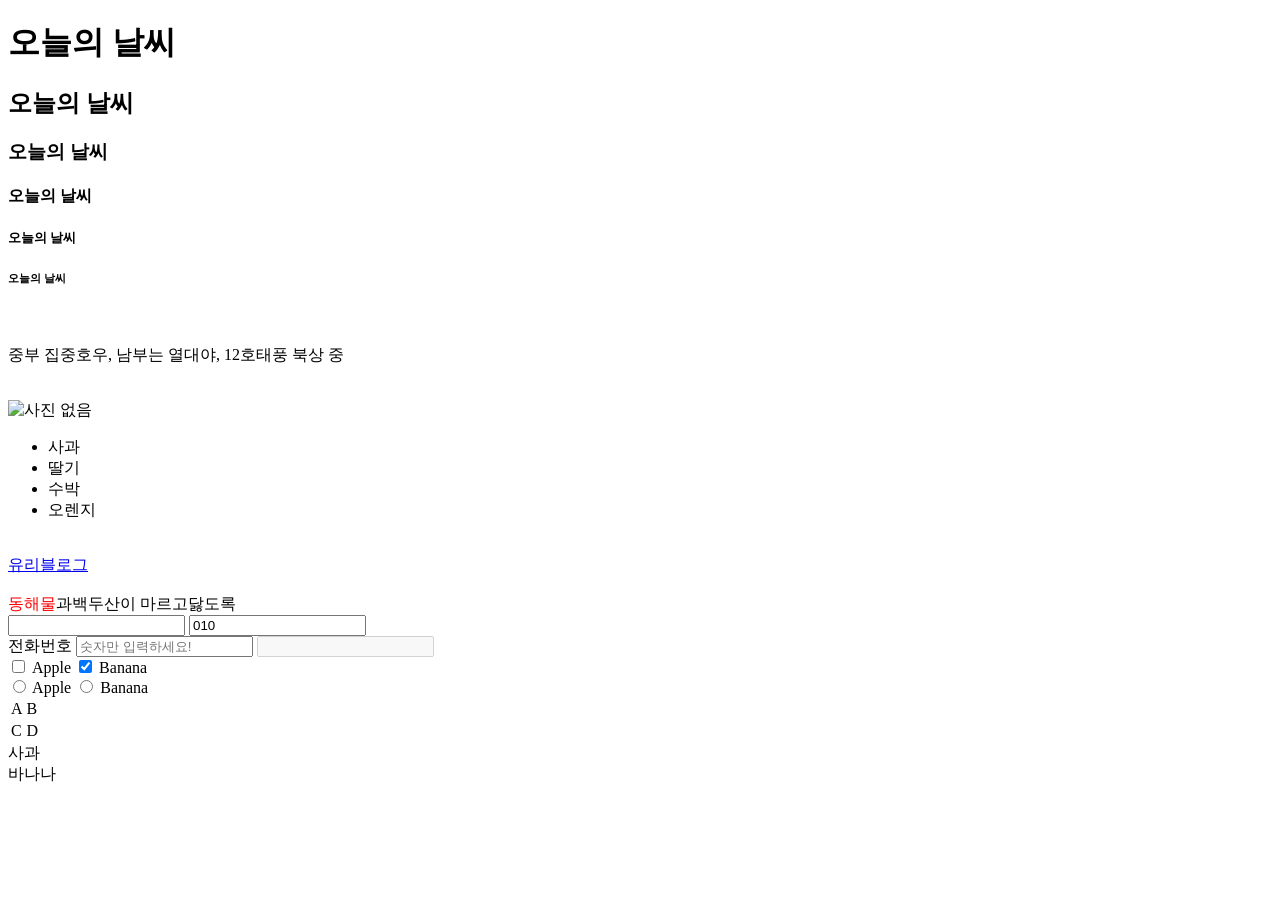
==== 패캠front-end/html/index.html @ 900e7118 "폴더정리" ====
<!DOCTYPE html>
<html lang="ko">
<head>
  <meta charset="UTF-8">
  <meta http-equiv="X-UA-Compatible" content="IE=edge">
  <meta name="viewport" content="width=device-width, initial-scale=1.0">
  <title>연습</title>
  <link rel="stylesheet" href="https://cdn.jsdelivr.net/npm/reset-css@5.0.1/reset.min.css">
  <link rel="stylesheet" href="./main.css">
  <style> span { color: red; } </style>
</head>
<body>
  <div>
    <h1>오늘의 날씨</h1>
    <h2>오늘의 날씨</h2>
    <h3>오늘의 날씨</h3>
    <h4>오늘의 날씨</h4>
    <h5>오늘의 날씨</h5>
    <h6>오늘의 날씨</h6>
    <br>
    <p>중부 집중호우, 남부는 열대야, 12호태풍 북상 중</p>
    <br>
    <img src="img/weather.jpg" alt="사진 없음">
    <br>
    <ul>
      <li>사과</li>
      <li>딸기</li>
      <li>수박</li>
      <li>오렌지</li>
    </ul>
    <br>
    <a href="http://blog.naver.com/iyoule" target="_blank">유리블로그</a><br/>
    <br>
    <span>동해물</span>과백두산이 마르고닳도록
    <br>
    <input type="text" />
    <input type="number" value="010" /> <br>
  전화번호
    <input type="number" placeholder="숫자만 입력하세요!" />
    <input type="text" disabled />
    <br/>
    <label>
      <input type="checkbox" /> Apple
    </label>
    <label>
      <input type="checkbox" checked /> Banana
    </label>
    <br>
    <label>
      <input type="radio" name="fruits" /> Apple
    </label>
    <label>
      <input type="radio" name="fruits" /> Banana
    </label>
    <br>
    <table>
      <tr>
        <td>A</td><td>B</td>
      </tr>
      <tr>
        <td>C</td><td>D</td>
      </tr>

    </table>

    <div data-fruit-name="apple">사과</div>
    <div data-fruit-name="banana">바나나</div>


  </div>
</body>
</html>
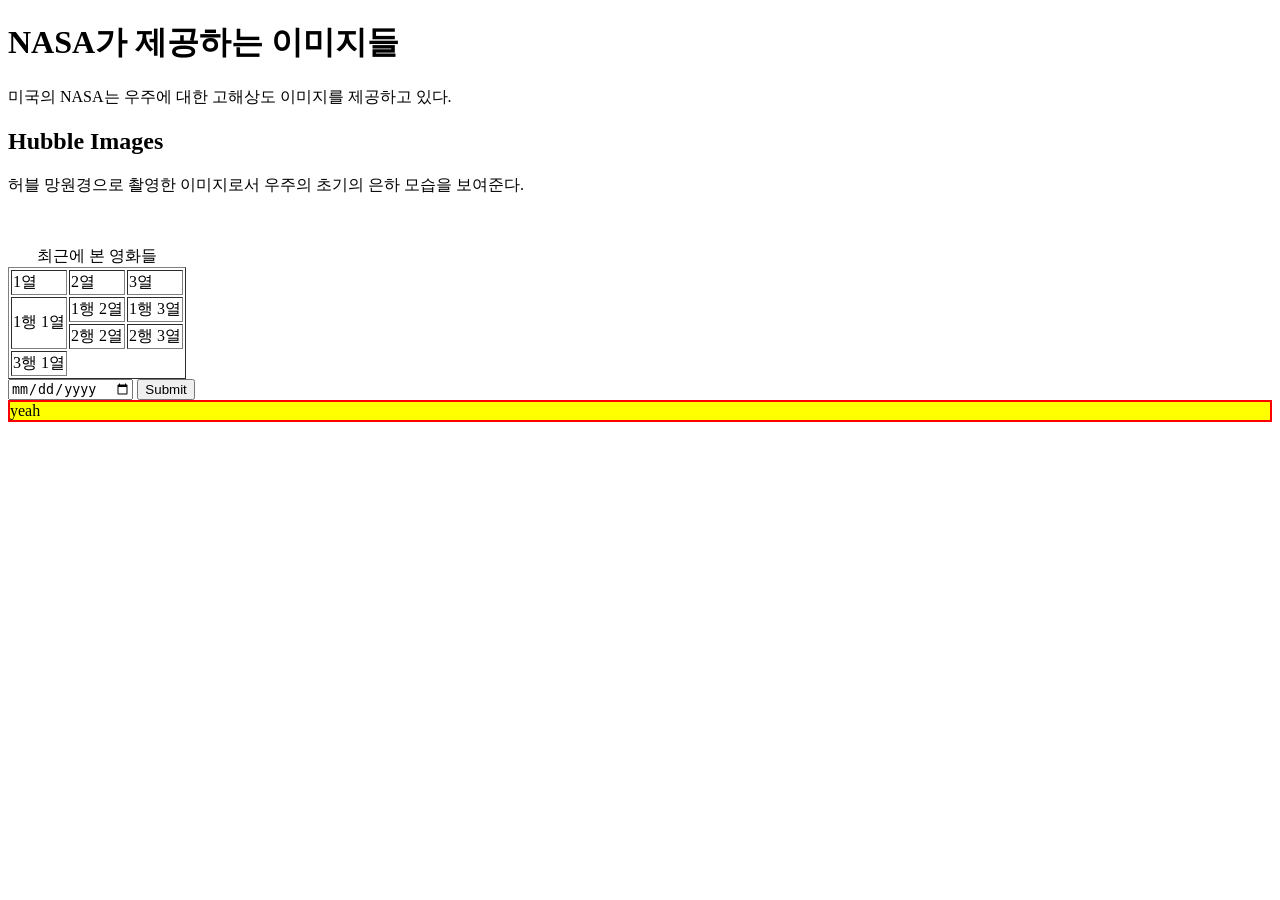
==== commit 6a38343f: "폴더정리" ====
--- a/패캠front-end/html/index.html
+++ b/패캠front-end/html/index.html
@@ -1,72 +1,52 @@
 <!DOCTYPE html>
-<html lang="ko">
+<html lang="ko"></html>
 <head>
   <meta charset="UTF-8">
   <meta http-equiv="X-UA-Compatible" content="IE=edge">
   <meta name="viewport" content="width=device-width, initial-scale=1.0">
-  <title>연습</title>
-  <link rel="stylesheet" href="https://cdn.jsdelivr.net/npm/reset-css@5.0.1/reset.min.css">
   <link rel="stylesheet" href="./main.css">
-  <style> span { color: red; } </style>
+  <title>이미지들</title>
 </head>
 <body>
-  <div>
-    <h1>오늘의 날씨</h1>
-    <h2>오늘의 날씨</h2>
-    <h3>오늘의 날씨</h3>
-    <h4>오늘의 날씨</h4>
-    <h5>오늘의 날씨</h5>
-    <h6>오늘의 날씨</h6>
-    <br>
-    <p>중부 집중호우, 남부는 열대야, 12호태풍 북상 중</p>
-    <br>
-    <img src="img/weather.jpg" alt="사진 없음">
-    <br>
-    <ul>
-      <li>사과</li>
-      <li>딸기</li>
-      <li>수박</li>
-      <li>오렌지</li>
-    </ul>
-    <br>
-    <a href="http://blog.naver.com/iyoule" target="_blank">유리블로그</a><br/>
-    <br>
-    <span>동해물</span>과백두산이 마르고닳도록
-    <br>
-    <input type="text" />
-    <input type="number" value="010" /> <br>
-  전화번호
-    <input type="number" placeholder="숫자만 입력하세요!" />
-    <input type="text" disabled />
-    <br/>
-    <label>
-      <input type="checkbox" /> Apple
-    </label>
-    <label>
-      <input type="checkbox" checked /> Banana
-    </label>
-    <br>
-    <label>
-      <input type="radio" name="fruits" /> Apple
-    </label>
-    <label>
-      <input type="radio" name="fruits" /> Banana
-    </label>
-    <br>
-    <table>
-      <tr>
-        <td>A</td><td>B</td>
-      </tr>
-      <tr>
-        <td>C</td><td>D</td>
-      </tr>
-
-    </table>
-
-    <div data-fruit-name="apple">사과</div>
-    <div data-fruit-name="banana">바나나</div>
-
-
-  </div>
+  <h1>NASA가 제공하는 이미지들</h1>
+  <p>
+    미국의 NASA는 우주에 대한 고해상도 이미지를 제공하고 있다.
+  </p>
+  <h2>Hubble Images</h2>
+  <p>
+    허블 망원경으로 촬영한 이미지로서 우주의 초기의 은하 모습을 보여준다.
+  </p>
+  <p>
+    <img src="thumbnails/PIA12110_hithumb.jpg" alt="" />
+    <img src="thumbnails/PIA03149_hithumb.jpg" alt="" />
+  </p>
+  <table border="1">
+    <caption>최근에 본 영화들</caption>
+    <tr>
+      <td>1열</td>
+      <td>2열</td>
+      <td>3열</td>
+    </tr>
+    <tr>
+      <td rowspan="2">1행 1열</td>
+      <td>1행 2열</td>
+      <td>1행 3열</td>
+    </tr>
+    <tr>
+      <td>2행 2열</td>
+      <td>2행 3열</td>
+    </tr>
+    <tr>
+      <td clospan="3">3행 1열</td>
+    </tr>
+  </table>
+  <form action="input.jsp" method="post">
+    <input type="date" name="color" />
+    <input type="submit" />
+  </form>
+  <div>yeah</div>
+  <p class="target">
+    
+  </p>
 </body>
-</html>
+</html>
--- a/패캠front-end/html/main.css
+++ b/패캠front-end/html/main.css
@@ -0,0 +1,4 @@
+ div {
+   background-color: yellow;
+   border: 2px solid red;
+ }
